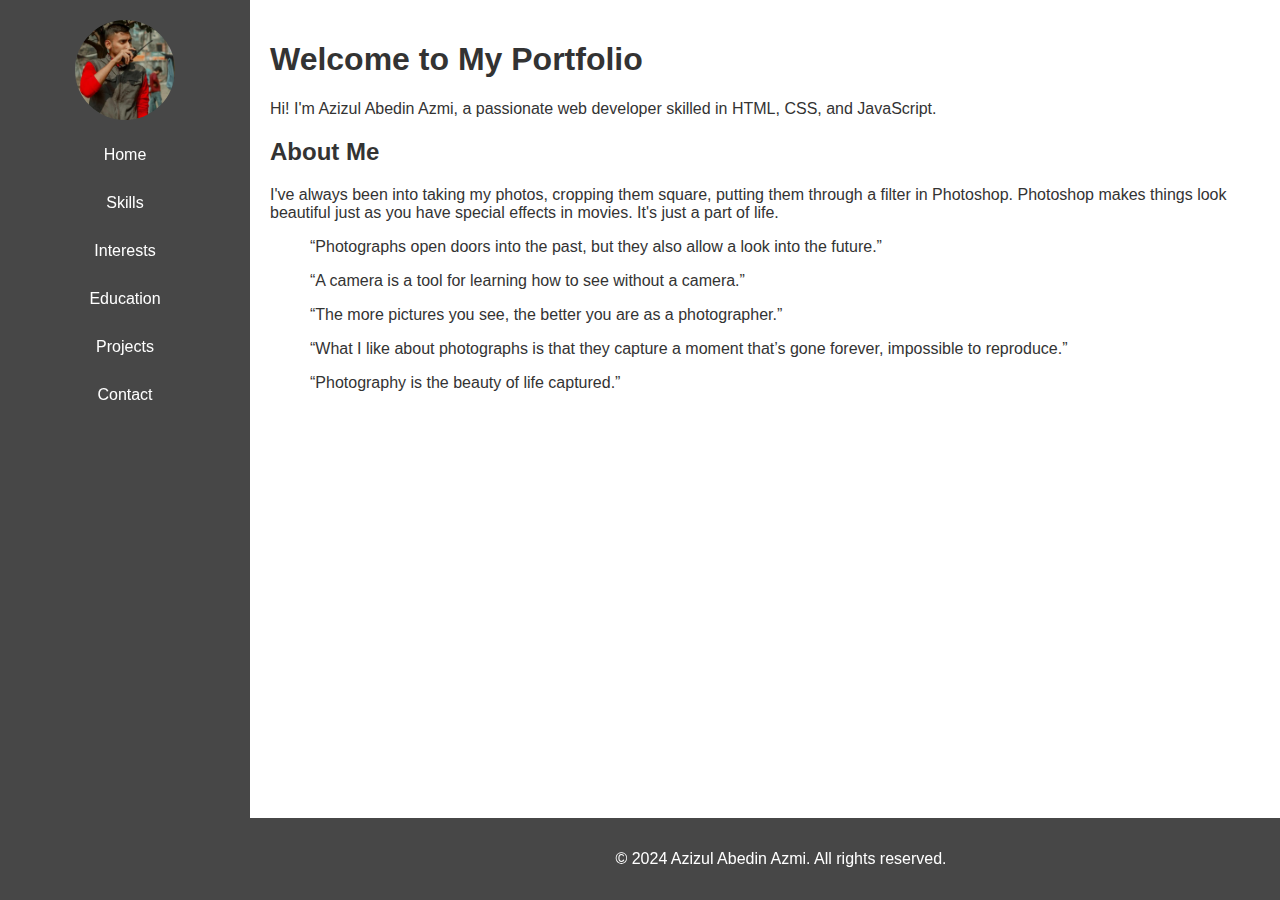
==== Lab 03/index.html @ 37fe9af8 "main" ====
<!DOCTYPE html>
<html lang="en">

<head>
    <meta charset="UTF-8">
    <meta name="viewport" content="width=device-width, initial-scale=1.0">
    <title>My Portfolio</title>
    <link rel="stylesheet" href="css/styles.css">
</head>

<body>
    <nav>
        <img src="image/profile_azmi.jpg" alt="Profile Photo"> <!-- Replace with profile image -->
        <a href="index.html">Home</a>
        <a href="skills.html">Skills</a>
        <a href="interests.html">Interests</a>
        <a href="education.html">Education</a>
        <a href="projects.html">Projects</a>
        <a href="contact.html">Contact</a>
    </nav>

    <main>
        <section class="intro">
            <h1>Welcome to My Portfolio</h1>
            <p>Hi! I'm Azizul Abedin Azmi, a passionate web developer skilled in HTML, CSS, and JavaScript.</p>
        </section>
        <section class="about">
            <h2>About Me</h2>
            <p>I've always been into taking my photos, cropping them square, putting them through a filter in Photoshop. Photoshop makes things look beautiful just as you have special effects in movies. It's just a part of life.</p>
            <blockquote>
                <p>“Photographs open doors into the past, but they also allow a look into the future.”</p>
                <p>“A camera is a tool for learning how to see without a camera.”</p>
                <p>“The more pictures you see, the better you are as a photographer.”</p>
                <p>“What I like about photographs is that they capture a moment that’s gone forever, impossible to reproduce.”</p>
                <p>“Photography is the beauty of life captured.”</p>
            </blockquote>
        </section>
    </main>

    <footer>
        <p>&copy; 2024 Azizul Abedin Azmi. All rights reserved.</p>
    </footer>
</body>

</html>
---- Lab 03/css/styles.css ----
/* General Styling */
body {
    font-family: Arial, sans-serif;
    margin: 0;
    padding: 0;
    display: flex;
    background-image: url('../image/background.gif'); /* Ensure the path is correct */
    background-size: cover;
    background-repeat: no-repeat;
    background-attachment: fixed; /* Keeps the background fixed while scrolling */
}

/* Sidebar Styling */
nav {
    width: 250px;
    background-color: rgba(51, 51, 51, 0.9); /* Semi-transparent to show background through */
    color: #fff;
    display: flex;
    flex-direction: column;
    align-items: center;
    padding-top: 20px;
    position: fixed;
    height: 100%;
    top: 0;
    left: 0;
}

nav img {
    border-radius: 50%;
    width: 100px;
    height: 100px;
    margin-bottom: 1em;
}

nav a {
    color: #fff;
    text-decoration: none;
    padding: 10px;
    width: 100%;
    text-align: center;
    display: block;
    margin-bottom: 10px;
}

nav a:hover {
    background-color: #575757;
}

/* Main Content */
main {
    margin-left: 250px;
    padding: 20px;
    width: calc(100% - 250px);
    color: #333;
    background: rgba(255, 255, 255, 0.8); /* Optional: add semi-transparent white for readability */
    border-radius: 8px;
    margin-bottom: 60px; /* Add bottom margin to avoid overlap with footer */
}

h1, h2 {
    color: #333;
}

footer {
    text-align: center;
    padding: 1em;
    color: #fff;
    background-color: rgba(51, 51, 51, 0.9);
    position: fixed;
    bottom: 0;
    width: calc(100% - 250px);
    margin-left: 250px;
}

.skill-bar {
    position: relative;
    display: block;
    width: 100%;
    height: 20px;
    background-color: #e0e0e0;
    border-radius: 10px;
    margin: 10px 0;
}

.skill-level {
    height: 100%;
    background-color: #76c7c0;
    border-radius: 10px;
}


.skill-level {

    width: 90%;

    display: flex;

    justify-content: center;

    align-items: center;

    position: relative;

}
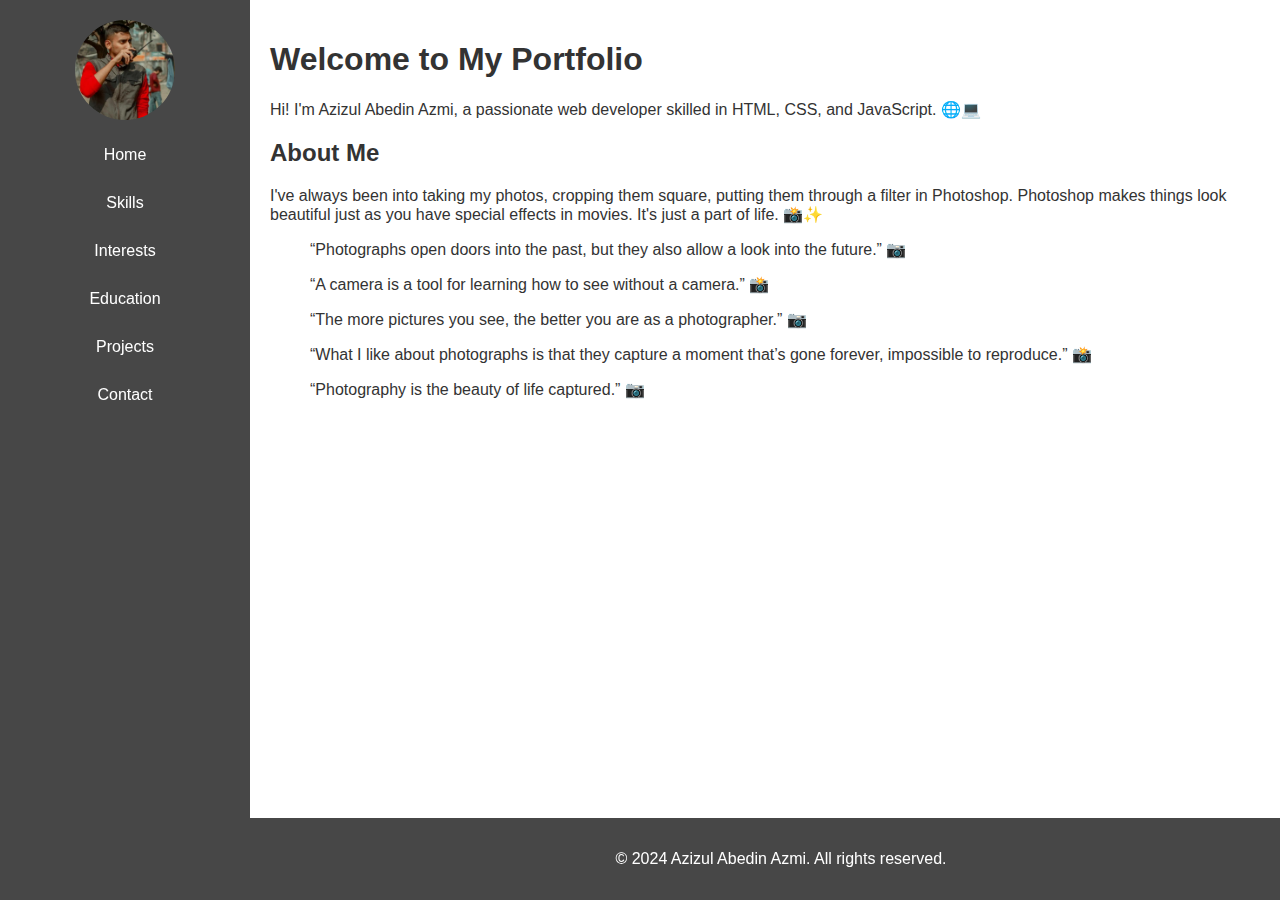
==== commit 8c69a404: "main" ====
--- a/Lab 03/index.html
+++ b/Lab 03/index.html
@@ -22,17 +22,17 @@
     <main>
         <section class="intro">
             <h1>Welcome to My Portfolio</h1>
-            <p>Hi! I'm Azizul Abedin Azmi, a passionate web developer skilled in HTML, CSS, and JavaScript.</p>
+            <p>Hi! I'm Azizul Abedin Azmi, a passionate web developer skilled in HTML, CSS, and JavaScript. 🌐💻</p>
         </section>
         <section class="about">
             <h2>About Me</h2>
-            <p>I've always been into taking my photos, cropping them square, putting them through a filter in Photoshop. Photoshop makes things look beautiful just as you have special effects in movies. It's just a part of life.</p>
+            <p>I've always been into taking my photos, cropping them square, putting them through a filter in Photoshop. Photoshop makes things look beautiful just as you have special effects in movies. It's just a part of life. 📸✨</p>
             <blockquote>
-                <p>“Photographs open doors into the past, but they also allow a look into the future.”</p>
-                <p>“A camera is a tool for learning how to see without a camera.”</p>
-                <p>“The more pictures you see, the better you are as a photographer.”</p>
-                <p>“What I like about photographs is that they capture a moment that’s gone forever, impossible to reproduce.”</p>
-                <p>“Photography is the beauty of life captured.”</p>
+                <p>“Photographs open doors into the past, but they also allow a look into the future.” 📷</p>
+                <p>“A camera is a tool for learning how to see without a camera.” 📸</p>
+                <p>“The more pictures you see, the better you are as a photographer.” 📷</p>
+                <p>“What I like about photographs is that they capture a moment that’s gone forever, impossible to reproduce.” 📸</p>
+                <p>“Photography is the beauty of life captured.” 📷</p>
             </blockquote>
         </section>
     </main>
